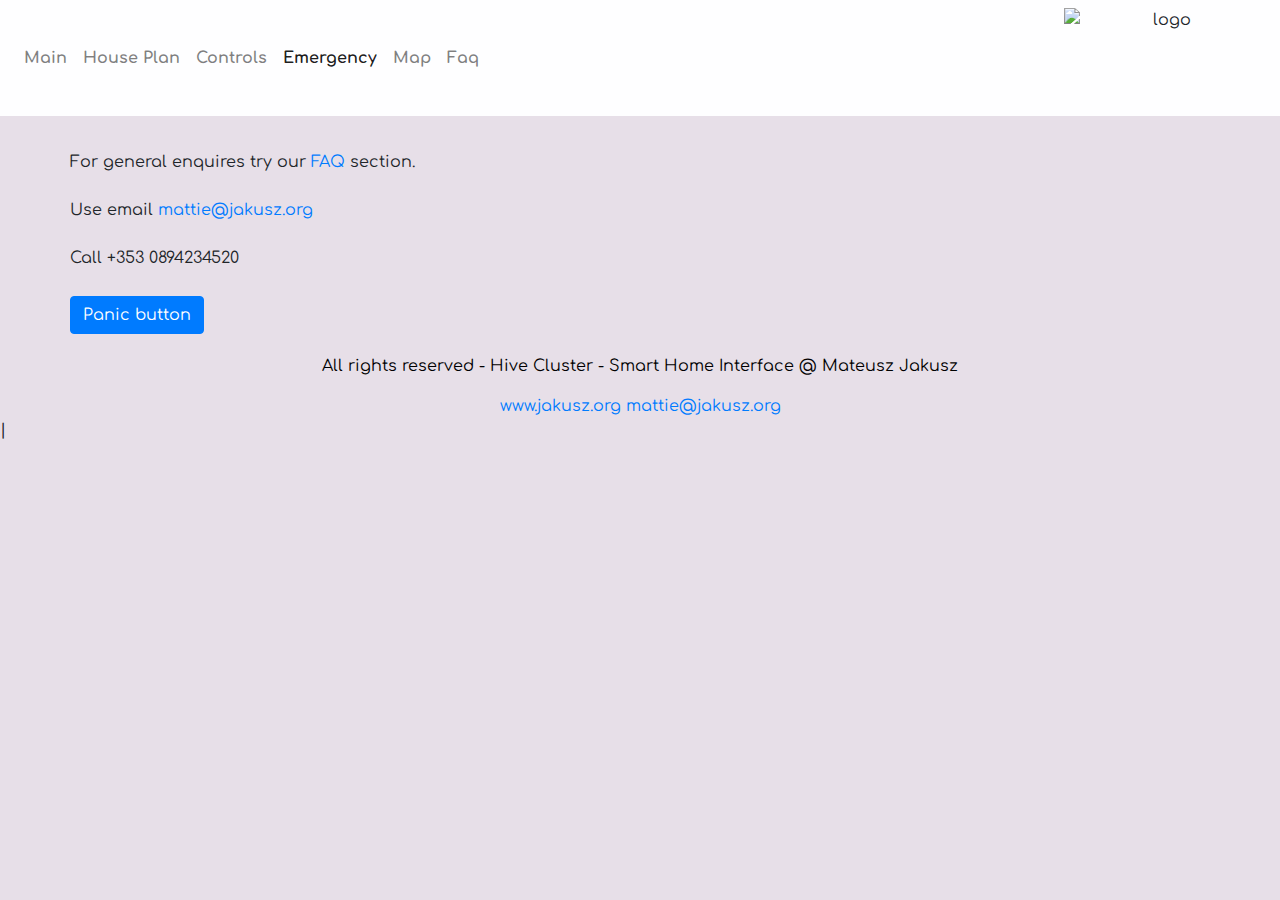
==== emergency.html @ 13500ad2 "Fixed * .html files for HTMLValidator" ====
<!DOCTYPE html>
<html lang="en">

<head>
    <meta charset="UTF-8">
    <meta name="viewport" content="width=device-width, initial-scale=1.0">
    <meta http-equiv="X-UA-Compatible" content="ie=edge">
    <link href="https://stackpath.bootstrapcdn.com/bootstrap/4.3.1/css/bootstrap.min.css" rel="stylesheet" integrity="sha384-ggOyR0iXCbMQv3Xipma34MD+dH/1fQ784/j6cY/iJTQUOhcWr7x9JvoRxT2MZw1T" crossorigin="anonymous">
    <link rel="stylesheet" href="https://maxcdn.bootstrapcdn.com/font-awesome/4.7.0/css/font-awesome.min.css" type="text/css" />
    <link rel="stylesheet" href="css/style.css" type="text/css" />
    <title>HiVE CLUSTER - Smart Home Interface</title>
</head>

<body>
    <!-- navigation -->
    <div class="container-fluid navalert-container">
        <nav class="navbar navbar-light navbar-expand-sm navbar-center">
            <button class="navbar-toggler ml-auto" type="button" data-toggle="collapse" data-target="#navbarNavDropdown" aria-controls="navbarNavDropdown" aria-expanded="false" aria-label="Toggle navigation">
        <span class="navbar-toggler-icon"></span></button>


            <div class="collapse navbar-collapse" id="navbarNavDropdown">
                <ul class="navbar-nav mr-auto">

                    <li class="nav-item "><a class="nav-link" href="index.html">Main</a></li>
                    <li class="nav-item "><a class="nav-link" href="plan.html">House Plan</a></li>
                    <li class="nav-item "><a class="nav-link" href="control.html">Controls</a></li>
                    <li class="nav-item "><a class="nav-link active" href="emergency.html">Emergency</a></li>
                    <li class="nav-item "><a class="nav-link" href="map.html">Map</a></li>
                    <li class="nav-item "><a class="nav-link" href="faq.html">Faq</a></li>
                </ul>
            </div>
            <img src="img/logo.jpg" alt="logo" width="200" height="100">
        </nav>
    </div>


    <!-- container -->
    <div class=" container ">
        <div class="row sm-12" id="emergency">
            <p>For general enquires try our <a href="faq.html ">FAQ</a> section.<br><br> Use email <a href=mailto:mattie@jakusz.org>mattie@jakusz.org</a><br><br> Call +353 0894234520</p><br>
        </div>
        <div class="row sm-12">
            <!-- Button trigger modal -->
            <button type="button" class="btn btn-primary " data-toggle="modal " data-target="#exampleModal ">
  Panic button
</button>

            <!-- Modal -->
            <div class="modal fade" id="exampleModal" tabindex="-1" role="dialog" aria-labelledby="exampleModalLabel" aria-hidden="true">
                <div class="modal-dialog" role="document">
                    <div class="modal-content">
                        <div class="modal-header">
                            <h5 class="modal-title" id="exampleModalLabel">Panic button</h5>
                            <button type="button" class="close" data-dismiss="modal" aria-label="Close">
          <span aria-hidden="true">&times;</span>
        </button>
                        </div>
                        <div class="modal-body">
                            Are you sure you want to send emergency to the headquarter ? This cannot be undone.
                        </div>
                        <div class="modal-footer">
                            <button type="button" class="btn btn-secondary" data-dismiss="modal">Close</button>
                            <form onsubmit="return sendMail(this);">
                                <button type="submit" class="btn btn-primary">      Send Emergency  </button>
                            </form>
                        </div>
                    </div>
                </div>
            </div>
        </div>

    </div>
    <!-- footer -->
    <footer>
        <p> All rights reserved - Hive Cluster - Smart Home Interface @ Mateusz Jakusz </p>
        <a href="www.jakusz.org ">www.jakusz.org</a>
        <a href="mailto:mattie@jakusz.org ">mattie@jakusz.org</a>
    </footer>

    <!-- scripts -->
    <script src="https://cdn.jsdelivr.net/npm/emailjs-com@2.3.2/dist/email.min.js "></script>
    <script>
        (function() {
            emailjs.init("user_6KZjWKGFdaIANLT0wU2Zf ");
        })();
    </script>
    <script src="https://code.jquery.com/jquery-3.3.1.slim.min.js " integrity="sha384-q8i/X+965DzO0rT7abK41JStQIAqVgRVzpbzo5smXKp4YfRvH+8abtTE1Pi6jizo" crossorigin="anonymous"></script>
    <script src="https://cdnjs.cloudflare.com/ajax/libs/popper.js/1.14.3/umd/popper.min.js " integrity="sha384-ZMP7rVo3mIykV+2+9J3UJ46jBk0WLaUAdn689aCwoqbBJiSnjAK/l8WvCWPIPm49" crossorigin="anonymous"></script>
    <script src="https://stackpath.bootstrapcdn.com/bootstrap/4.1.3/js/bootstrap.min.js " integrity="sha384-ChfqqxuZUCnJSK3+MXmPNIyE6ZbWh2IMqE241rYiqJxyMiZ6OW/JmZQ5stwEULTy " crossorigin="anonymous"></script>
    <script src="js/map.js"></script>
    <script src="js/sendMail.js"></script>|
</body>

</html>
---- css/style.css ----
@import url('https://fonts.googleapis.com/css?family=Comfortaa&display=swap');


/* body */

body {
    background-color: #E7DFE8;
    font-family: 'Comfortaa', sans-serif;
}

/* container */

.container {
    padding-top: 150px;
}

/* Navbar */

.navalert-container {
    position: fixed;
    top: 0;
    left: 0;
    z-index: 1;
    padding-left: 0;
    padding-right: 0;
}

.navbar {
    margin-bottom: 0;
    width: 100%;
    background-color: #FEFEFF;
    border: 0;
    text-align: center;
    float: none;
}

.navbar .navbar-toggler {
    border: 0;
}

.navbar .navbar-brand {
    font-weight: bold;
}

.navbar .navbar-nav a {
    font-weight: bold;
}

/* main */

.main {}

/* map */

#map {
    padding-top: 400px;
    min-height: 460px;
}

.map p {
    text-align: center;
}

/* emergency */

#emergency {}

#emergency p {
    padding-bottom: 10px;
}

/* faq */

.faq {
    width: 100%;
}

/* controls */

.control {

    text-align: center;
}

.control h5 {
    text-align: center;
}

.control2 {
    padding-top: 30px;
}

/* footer */

footer {
    color: black;
    text-align: center;
    padding-top: 20px;
}

.footer a {
    color: #243e36;
}

.footer a:hover {
    color: #25291c;
    font-weight: 600;
    text-decoration: none;

}

/* plan */

.card-body {
    background-color: #E7DFE8;
    width: 100%;
}

.lightoff {
    width: 200px;
    height: 150px;
    border: 1px solid;
    border-color: black;
    background-color: gray;

}

.lighton {
    width: 200px;
    height: 150px;
    border: 1px solid;
    border-color: black;
    background-color: yellow;
}
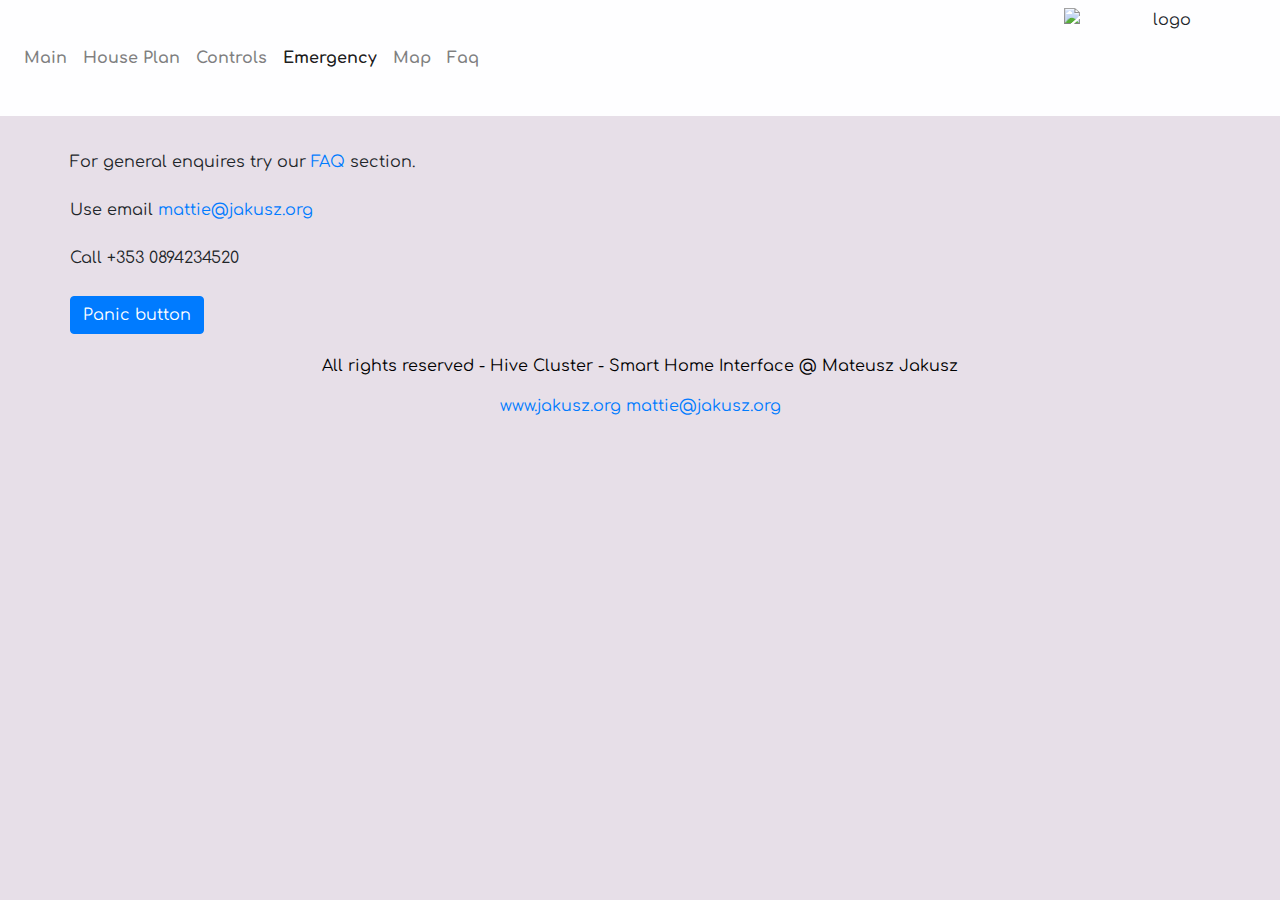
==== commit 0d354925: "Code Beautified, Unneccessary items removed" ====
--- a/emergency.html
+++ b/emergency.html
@@ -8,7 +8,7 @@
     <link href="https://stackpath.bootstrapcdn.com/bootstrap/4.3.1/css/bootstrap.min.css" rel="stylesheet" integrity="sha384-ggOyR0iXCbMQv3Xipma34MD+dH/1fQ784/j6cY/iJTQUOhcWr7x9JvoRxT2MZw1T" crossorigin="anonymous">
     <link rel="stylesheet" href="https://maxcdn.bootstrapcdn.com/font-awesome/4.7.0/css/font-awesome.min.css" type="text/css" />
     <link rel="stylesheet" href="css/style.css" type="text/css" />
-    <title>HiVE CLUSTER - Smart Home Interface</title>
+    <title>HiVE CLUSTER - Smart Home Interface / Emergency Panel</title>
 </head>
 
 <body>
@@ -30,7 +30,7 @@
                     <li class="nav-item "><a class="nav-link" href="faq.html">Faq</a></li>
                 </ul>
             </div>
-            <img src="img/logo.jpg" alt="logo" width="200" height="100">
+            <img src="img/logo.jpg" alt="logo" id="graphiclogo">
         </nav>
     </div>
 
@@ -42,7 +42,7 @@
         </div>
         <div class="row sm-12">
             <!-- Button trigger modal -->
-            <button type="button" class="btn btn-primary " data-toggle="modal " data-target="#exampleModal ">
+            <button type="button" class="btn btn-primary" data-toggle="modal" data-target="#exampleModal">
   Panic button
 </button>
 
@@ -79,17 +79,16 @@
     </footer>
 
     <!-- scripts -->
-    <script src="https://cdn.jsdelivr.net/npm/emailjs-com@2.3.2/dist/email.min.js "></script>
+    <script src="https://cdn.jsdelivr.net/npm/emailjs-com@2.3.2/dist/email.min.js"></script>
     <script>
         (function() {
-            emailjs.init("user_6KZjWKGFdaIANLT0wU2Zf ");
+            emailjs.init("user_6KZjWKGFdaIANLT0wU2Zf");
         })();
     </script>
     <script src="https://code.jquery.com/jquery-3.3.1.slim.min.js " integrity="sha384-q8i/X+965DzO0rT7abK41JStQIAqVgRVzpbzo5smXKp4YfRvH+8abtTE1Pi6jizo" crossorigin="anonymous"></script>
     <script src="https://cdnjs.cloudflare.com/ajax/libs/popper.js/1.14.3/umd/popper.min.js " integrity="sha384-ZMP7rVo3mIykV+2+9J3UJ46jBk0WLaUAdn689aCwoqbBJiSnjAK/l8WvCWPIPm49" crossorigin="anonymous"></script>
     <script src="https://stackpath.bootstrapcdn.com/bootstrap/4.1.3/js/bootstrap.min.js " integrity="sha384-ChfqqxuZUCnJSK3+MXmPNIyE6ZbWh2IMqE241rYiqJxyMiZ6OW/JmZQ5stwEULTy " crossorigin="anonymous"></script>
-    <script src="js/map.js"></script>
-    <script src="js/sendMail.js"></script>|
+    <script src="js/sendMail.js"></script>
 </body>
 
 </html>
--- a/css/style.css
+++ b/css/style.css
@@ -132,3 +132,36 @@
     border-color: black;
     background-color: yellow;
 }
+
+
+.close {
+  position: relative;
+  right: 3px;
+  top: 3px;
+  cursor: pointer;
+  font-size: 1rem;
+  border: 0;
+  color: black;
+}
+
+/* button adjuster */
+
+.pdd {
+    padding-left: 5px;
+}
+
+/* media queries */
+
+#graphiclogo {
+    width: 200px;
+    height: 100px;
+}
+
+@media (max-width: 568px) {
+    #graphiclogo {
+    width: 150px;
+    height: 75px;
+
+
+}
+    }